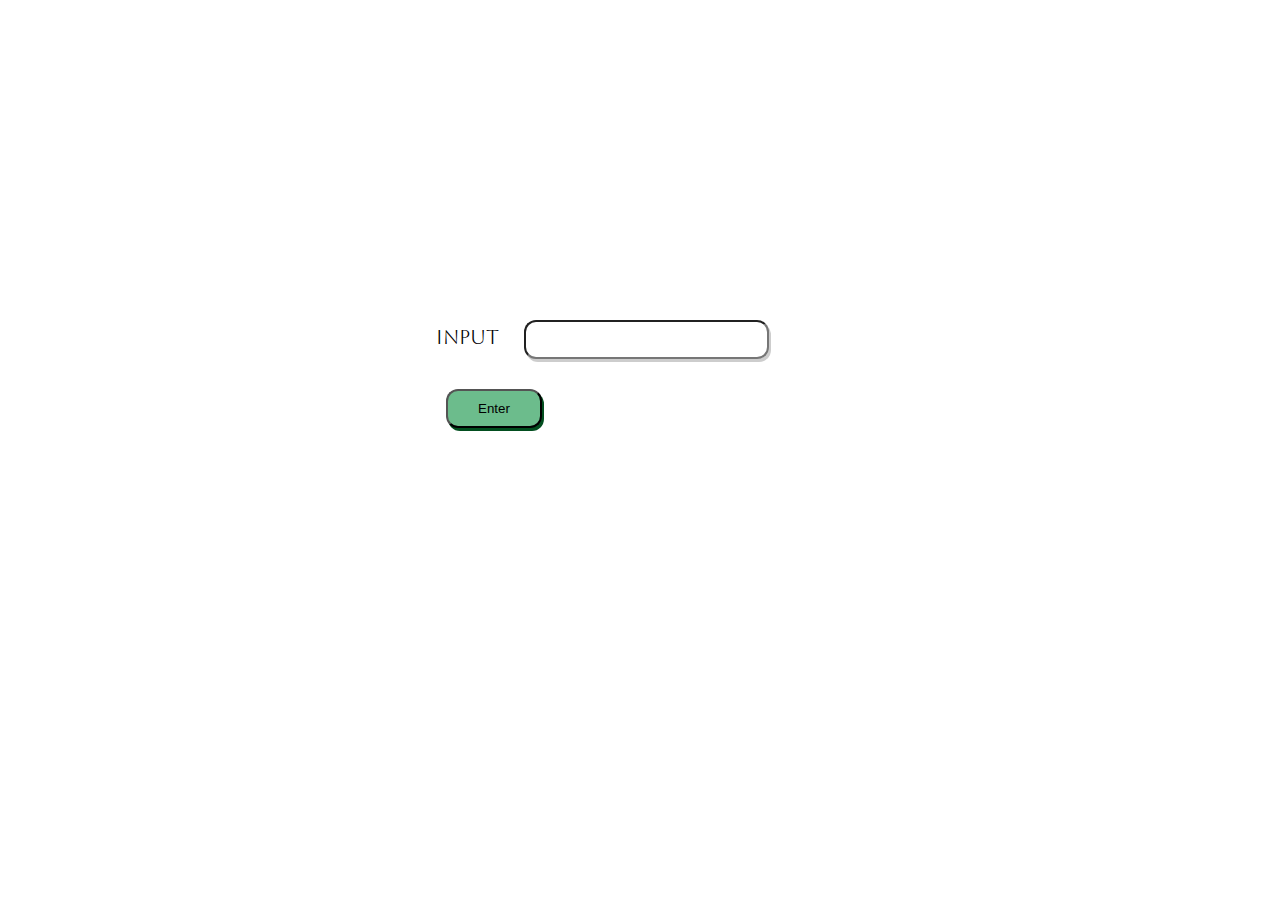
==== InputOutput/index.html @ fc6c8c56 "Add files via upload" ====
<!DOCTYPE html>
<html lang="en">

<head>
    <meta charset="UTF-8">
    <meta http-equiv="X-UA-Compatible" content="IE=edge">
    <meta name="viewport" content="width=device-width, initial-scale=1.0">
    <title>INPUT AND OUTPUT</title>
    <link rel="stylesheet" href="index.css">
</head>

<body>
    <div class="main">
        <div class="container1">
            <label for="input">input</label>
            <input type="text" id="input" value=" ">
            <button onclick="returnfun()">Enter</button>
        </div>
        <div class="cont">
            <ul id="myList">

            </ul>
        </div>
    </div>
    <script src="index.js"></script>
</body>

</html>
---- InputOutput/index.css ----
@import url('https://fonts.googleapis.com/css2?family=Aboreto&display=swap');

body{
    background-image: url(p.jpeg);
    background-repeat: no-repeat;
    background-size: 1600px;
    margin: 0;
    font-family: 'Aboreto', cursive;
}
.main{
    margin: 300px;
}
.container1{

    font-size: 20px;
    margin: auto;
    width: 60%;
    align-items: center;

}
button{
    margin: 10px;
    border-radius: 12px;
    padding: 10px 30px;
    background-color: rgb(108, 188, 140);
    box-shadow: 2px 3px rgb(2, 78, 31);
}
input{
    margin: 10px;
    border-radius: 12px;
    margin: 20px;
    padding: 10px 32px;
    box-shadow: 2px 3px rgb(205, 205, 205);
}
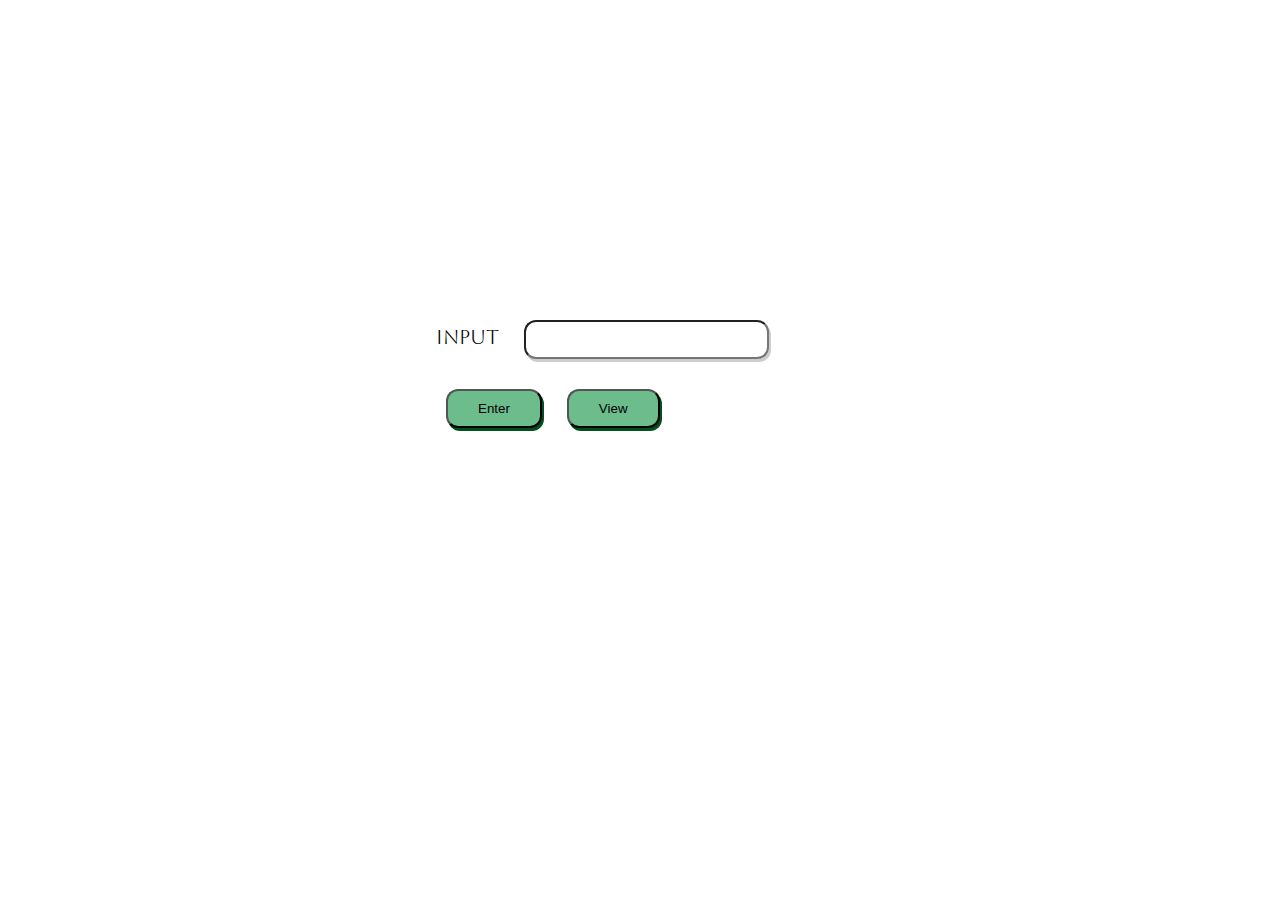
==== commit b74a7ad1: "Update index.html" ====
--- a/InputOutput/index.html
+++ b/InputOutput/index.html
@@ -14,15 +14,15 @@
         <div class="container1">
             <label for="input">input</label>
             <input type="text" id="input" value=" ">
+            <br>
             <button onclick="returnfun()">Enter</button>
+            <button onclick="showfun()">View</button>
         </div>
         <div class="cont">
             <ul id="myList">
-
             </ul>
         </div>
     </div>
-    <script src="index.js"></script>
+    <script src="temp.js"></script>
 </body>
-
-</html>+</html>
